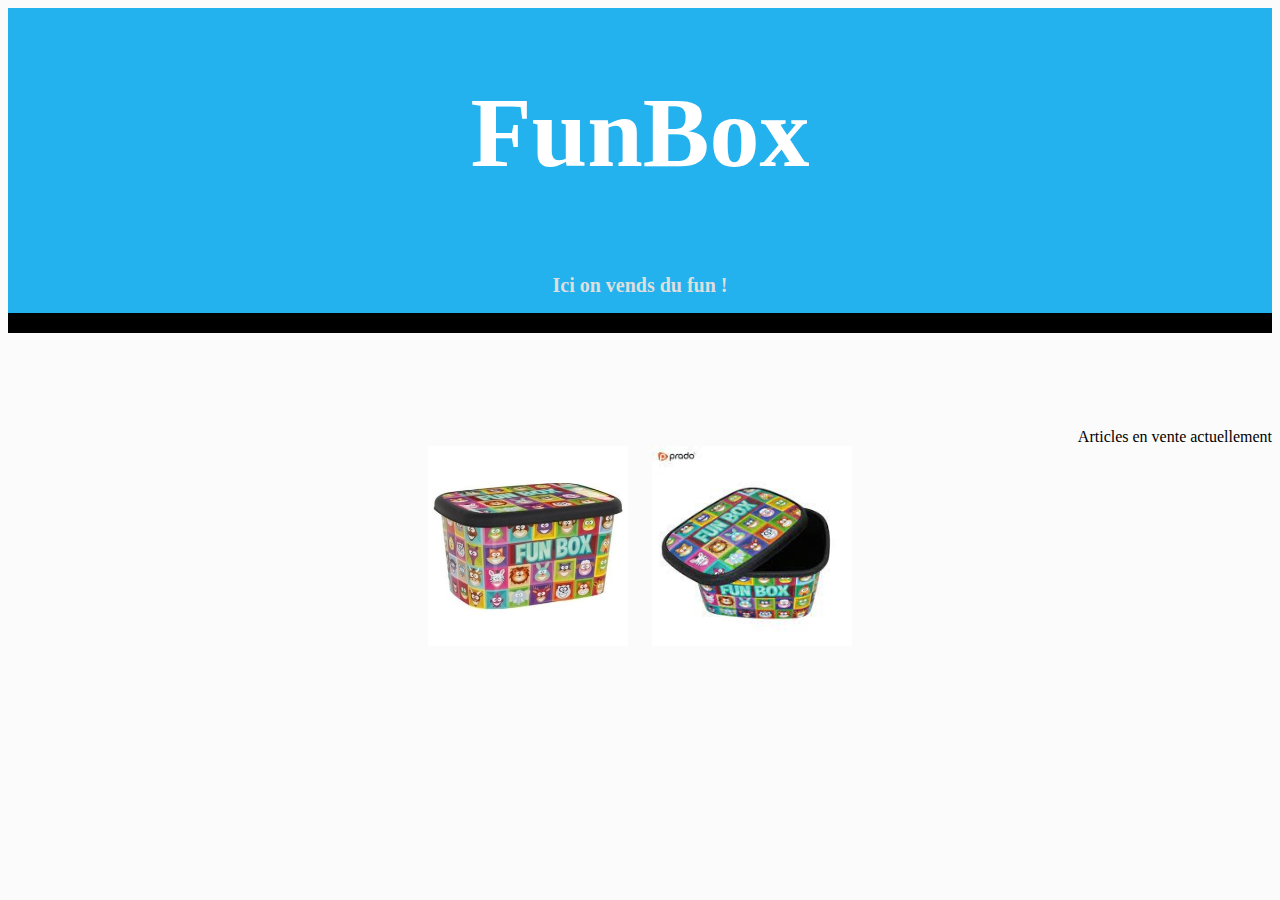
==== articles.html @ 88b73fc9 "modification d'article .html et du .css" ====
<!DOCTYPE html>
<html>

<head>
    <title>Funbox.com</title>
    <link rel="stylesheet" href="main.css" />
</head>

<body>
    <header>
        <div class="title">
            <h1>FunBox</h1>
        </div>
        <h2>Ici on vends du fun !</h2>
        <div class="line"></div>
    </header>
    <div class="content">
        <div style="text-align: right;">
            Articles en vente actuellement
        </div>
        <div class="center">
            <img src="Funbox1.jpg" class="small-image mr-20px" /> <img src="Funbox2.jpeg" class="small-image" />
        </div>
    </div>
</body>

</html>
---- main.css ----
/* Header part */

header {
    height: 320px;
    background-color: #23b2ee;
}

header .title {
    display: flex;
    align-items: center;
    justify-content: center;
}

header h1 {
    text-align: center;
    color: white;
    font-family: fantasy;
    font-size: 100px;
}

header h2 {
    text-align: center;
    color: #dedede;
    font-family: fantasy;
    font-size: 20px;
}

header .line {
    height: 20px;
    background-color: black;
    margin-bottom: 0;
}


/* Body part */

body {
    background-color: #fbfbfb;
}

.content {
    margin-top: 100px;
}

.content q {
    font-size: 30px;
}


/* Footer */

footer {
    margin-top: 50px;
    background-color: black;
    height: 300px;
}


/* Tool */


/* Gestion des lignes et des colonnes */

.row {
    display: flex;
    flex-wrap: wrap;
    justify-content: space-evenly;
}

.row .col-2 {
    flex-basis: 45%;
    margin-top: 20px;
}

.row .col-3 {
    flex-basis: 30%;
    margin-top: 20px;
}


/* Positionnement */

.center {
    text-align: center;
}


/* Image */

.big-image {
    width: 900px;
}

.medium-image {
    width: 400px;
}

.small-image {
    width: 200px;
}


/* Color */

.color-dark-grey {
    color: #5a5a5a;
}


/* Margin */

.mr-20px {
    margin-right: 20px;
}
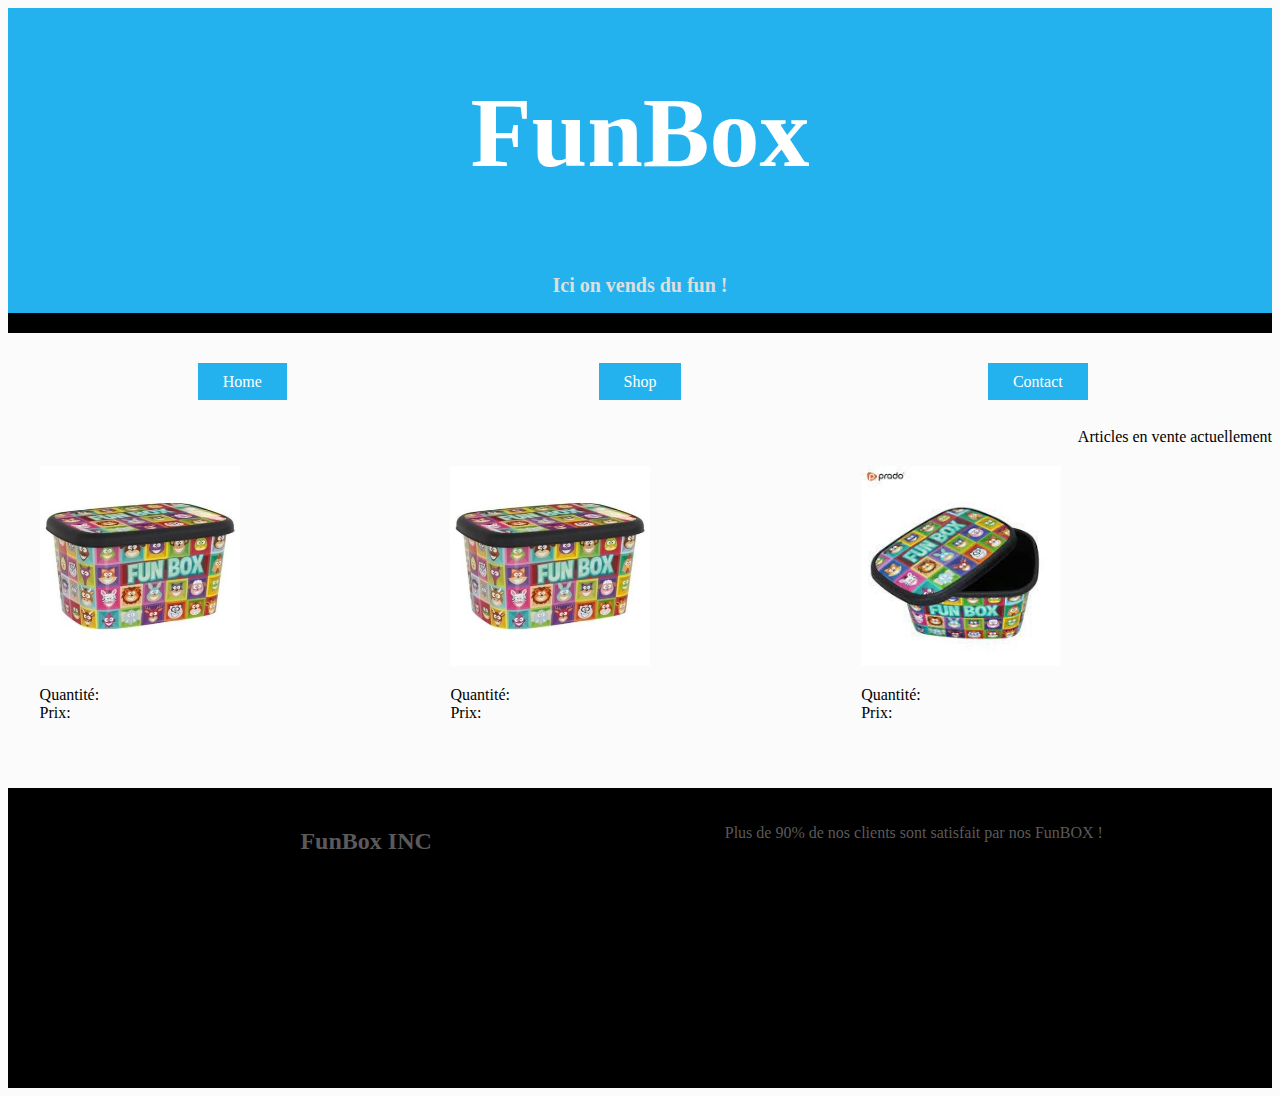
==== commit 37c74d9c: "màj articles" ====
--- a/articles.html
+++ b/articles.html
@@ -13,15 +13,55 @@
         </div>
         <h2>Ici on vends du fun !</h2>
         <div class="line"></div>
+        <div class="row background-color-dark-grey p-20px">
+            <div class="col-3 center">
+                <a class="link-button" href="index.html">Home</a>
+            </div>
+            <div class="col-3 center">
+                <a class="link-button" href="articles.html">Shop</a>
+            </div>
+            <div class="col-3 center">
+                <a class="link-button" href="contact.html">Contact</a>
+            </div>
+        </div>
     </header>
     <div class="content">
         <div style="text-align: right;">
             Articles en vente actuellement
         </div>
-        <div class="center">
-            <img src="Funbox1.jpg" class="small-image mr-20px" /> <img src="Funbox2.jpeg" class="small-image" />
+        <div class="row ">
+            <div class=col-3>
+                <img src="img/Funbox1.jpg" class="small-image mr-20px" />
+                <p>Quantité: <br> Prix: </p>
+
+            </div>
+            <div class=col-3>
+                <img src="img/Funbox1.jpg" class="small-image mr-20px" />
+                <p>Quantité: <br> Prix: </p>
+            </div>
+            <div class=col-3>
+                <img src="img/Funbox2.jpeg" class="small-image mr-20px" />
+                <p>Quantité: <br> Prix: </p>
+            </div>
+
         </div>
+
     </div>
+    <footer>
+        <div class="row">
+            <div class="col-3">
+                <div class="center">
+                    <h2 class="color-dark-grey">FunBox INC</h2>
+                </div>
+            </div>
+            <div class="col-3">
+                <div class="center">
+                    <p class="color-dark-grey">Plus de 90% de nos clients sont satisfait par nos FunBOX !</p>
+                </div>
+
+            </div>
+        </div>
+    </footer>
 </body>
 
 </html>--- a/main.css
+++ b/main.css
@@ -105,10 +105,34 @@
 .color-dark-grey {
     color: #5a5a5a;
 }
-
+.background-color-light-grey {
+    background-color: #e7e7e7;
+}
 
 /* Margin */
 
 .mr-20px {
     margin-right: 20px;
+}
+
+.mt-150px {
+    margin-top: 150px;
+}
+
+/* Padding */
+.p-20px {
+    padding: 20px;
+}
+
+/* Link */
+a {
+    text-decoration: none;
+}
+.link-button {
+    padding-top: 10px;
+    padding-bottom: 10px;
+    padding-right: 25px;
+    padding-left: 25px;
+    background-color: #23b2ee;
+    color: white;
 }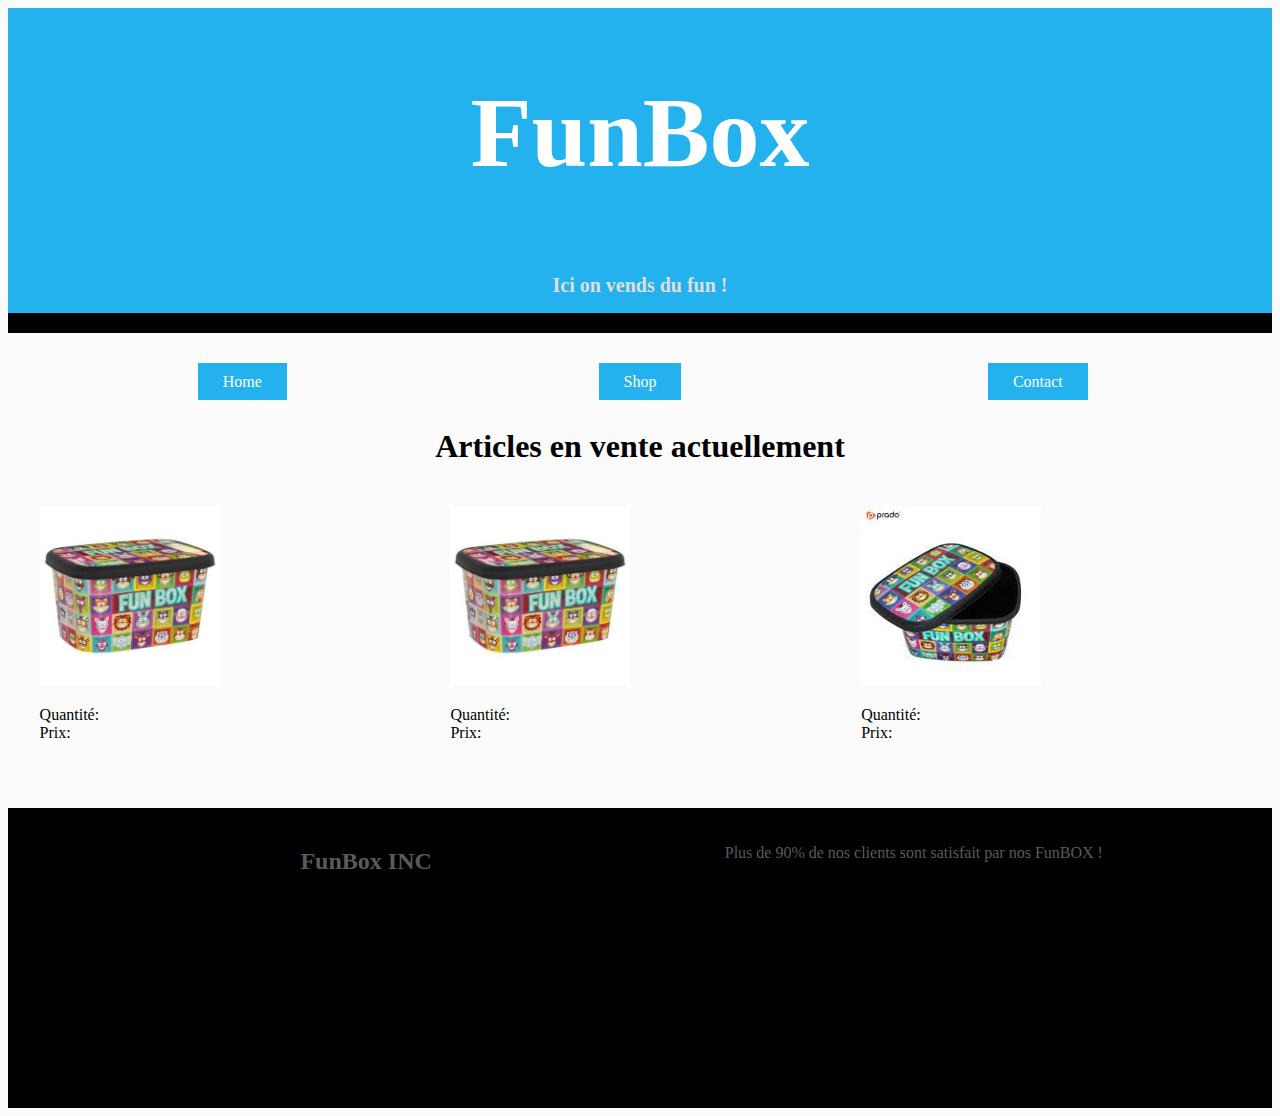
==== commit f4de8082: "Petits changements" ====
--- a/articles.html
+++ b/articles.html
@@ -26,22 +26,29 @@
         </div>
     </header>
     <div class="content">
-        <div style="text-align: right;">
-            Articles en vente actuellement
+        <div style="text-align: center;">
+            <h1>Articles en vente actuellement</h1>
         </div>
         <div class="row ">
             <div class=col-3>
-                <img src="img/Funbox1.jpg" class="small-image mr-20px" />
+                <a href="Perso.html">
+                    <img src="img/Funbox1.jpg" class="small-image mr-20px" />
+                </a>
                 <p>Quantité: <br> Prix: </p>
 
             </div>
             <div class=col-3>
-                <img src="img/Funbox1.jpg" class="small-image mr-20px" />
+                <a href="Perso.html">
+                    <img src="img/Funbox1.jpg" class="small-image mr-20px" />
+                </a>
                 <p>Quantité: <br> Prix: </p>
             </div>
             <div class=col-3>
-                <img src="img/Funbox2.jpeg" class="small-image mr-20px" />
-                <p>Quantité: <br> Prix: </p>
+                <a href="Perso.html">
+                    <img src="img/Funbox2.jpeg" class="small-image mr-20px" />
+                </a>
+                <p>Quantité:  <br> Prix: 
+                </p>
             </div>
 
         </div>
--- a/main.css
+++ b/main.css
@@ -88,15 +88,15 @@
 /* Image */
 
 .big-image {
-    width: 900px;
+    width: 35vw;
 }
 
 .medium-image {
-    width: 400px;
+    width: 25vw;
 }
 
 .small-image {
-    width: 200px;
+    width: 20vh;
 }
 
 
@@ -135,4 +135,27 @@
     padding-left: 25px;
     background-color: #23b2ee;
     color: white;
+}
+
+
+/* Center */
+input[type=text] {
+    margin-top: 10px;
+    border: none;
+    border-radius: 20px;
+    width:40vw;
+    height: 4vh;
+    border: solid #b1b1ee 1px;
+}
+textarea {
+    margin-top: 10px;
+    resize: none;
+    border: none;
+    border-radius: 20px;
+    width:40vw;
+    height: 30vh;
+    border: solid #b1b1ee 1px;    
+}
+input[type=text]:hover{
+    border: solid blue 1px; 
 }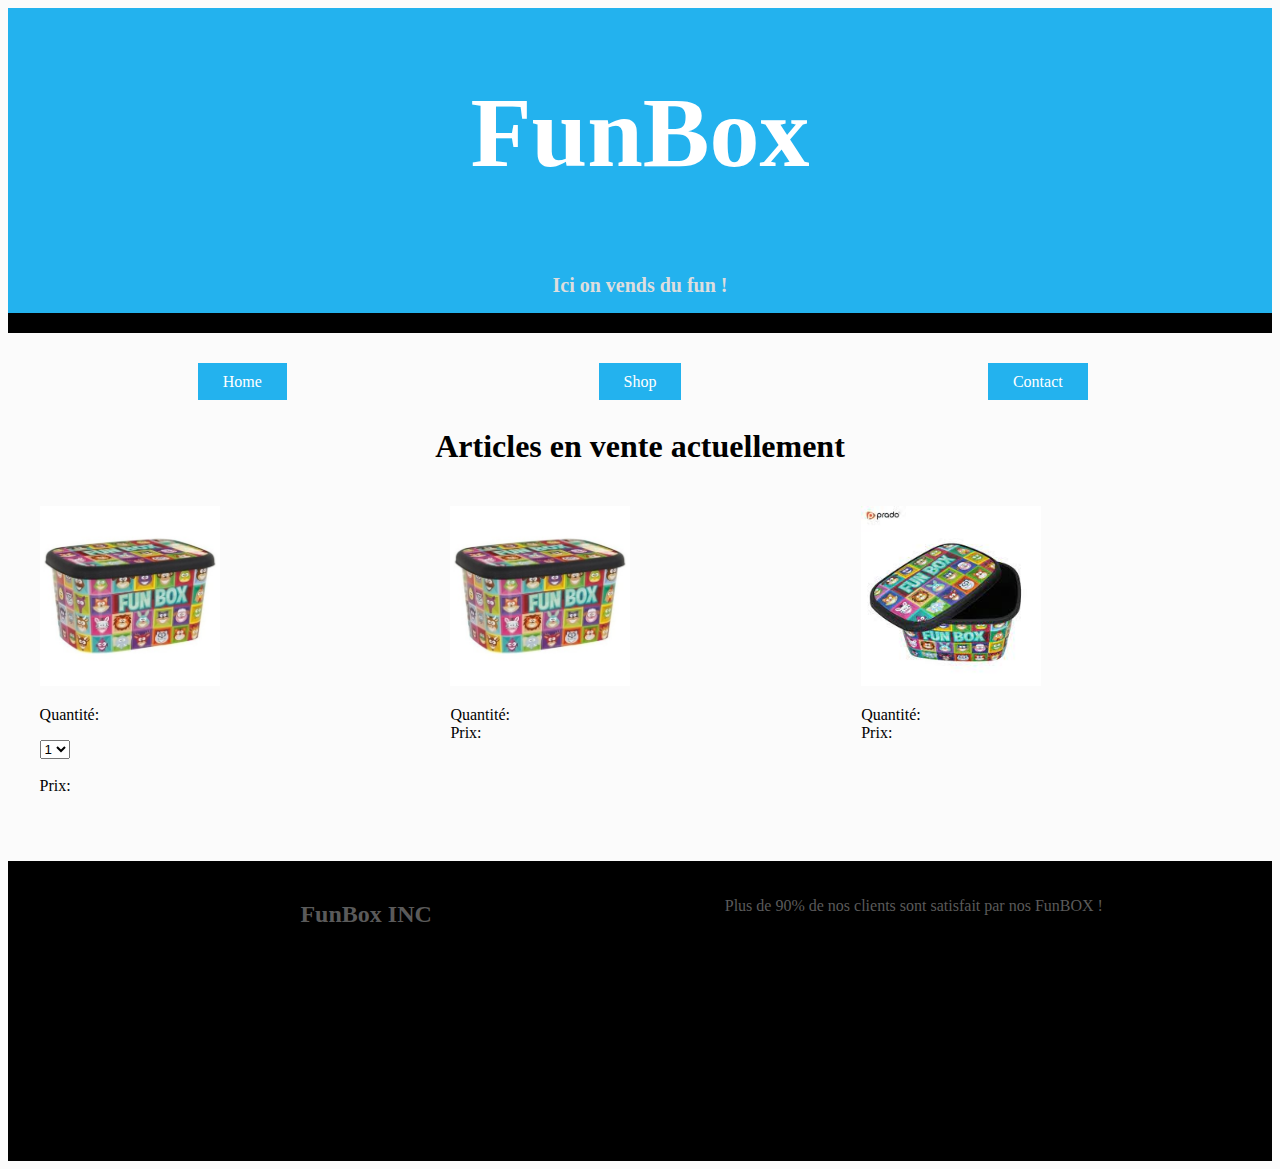
==== commit 3ccb4faf: "Changements" ====
--- a/articles.html
+++ b/articles.html
@@ -34,7 +34,21 @@
                 <a href="Perso.html">
                     <img src="img/Funbox1.jpg" class="small-image mr-20px" />
                 </a>
-                <p>Quantité: <br> Prix: </p>
+                <p>
+                    Quantité: 
+
+                    <FORM>
+                    <SELECT name="nom" size="1">
+                    <OPTION>1
+                    <OPTION>2
+                    <OPTION>3
+                    <OPTION>4
+                    <OPTION>5
+                    </SELECT>
+                    </FORM>
+                
+                    <br> Prix: 
+                </p>
 
             </div>
             <div class=col-3>
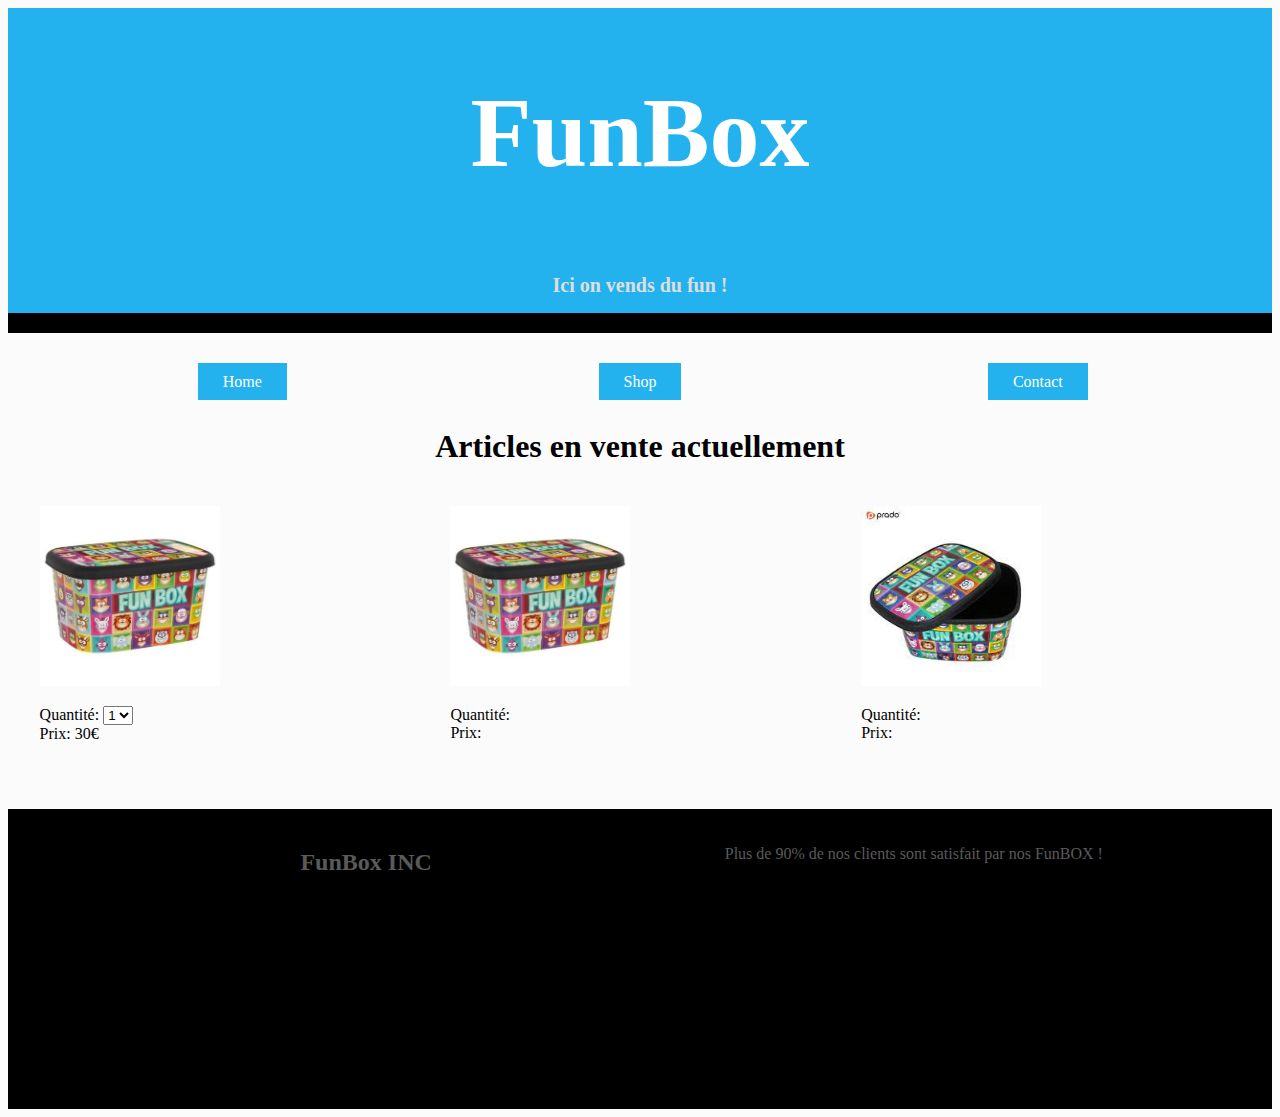
==== commit d96127e7: "Synchronisation" ====
--- a/articles.html
+++ b/articles.html
@@ -35,19 +35,15 @@
                     <img src="img/Funbox1.jpg" class="small-image mr-20px" />
                 </a>
                 <p>
-                    Quantité: 
-
-                    <FORM>
-                    <SELECT name="nom" size="1">
-                    <OPTION>1
-                    <OPTION>2
-                    <OPTION>3
-                    <OPTION>4
-                    <OPTION>5
-                    </SELECT>
-                    </FORM>
+                    Quantité: <select name="nom" size="1">
+                        <option>1
+                        <option>2
+                        <option>3
+                        <option>4
+                        <option>5
+                    </select>
                 
-                    <br> Prix: 
+                    <br> Prix: 30€
                 </p>
 
             </div>
--- a/main.css
+++ b/main.css
@@ -119,6 +119,10 @@
     margin-top: 150px;
 }
 
+.mt-20px {
+    margin-top: 20px;
+}
+
 /* Padding */
 .p-20px {
     padding: 20px;
@@ -136,7 +140,14 @@
     background-color: #23b2ee;
     color: white;
 }
-
+.link-button:hover {
+    padding-top: 12px;
+    padding-bottom: 12px;
+    padding-right: 27px;
+    padding-left: 27px;
+    background-color: #23b2ee;
+    color: white;
+}
 
 /* Center */
 input[type=text] {
@@ -158,4 +169,10 @@
 }
 input[type=text]:hover{
     border: solid blue 1px; 
+}
+
+.paragraphe {
+    width: 70vw;
+    font-size: 20px;
+    line-break: auto;
 }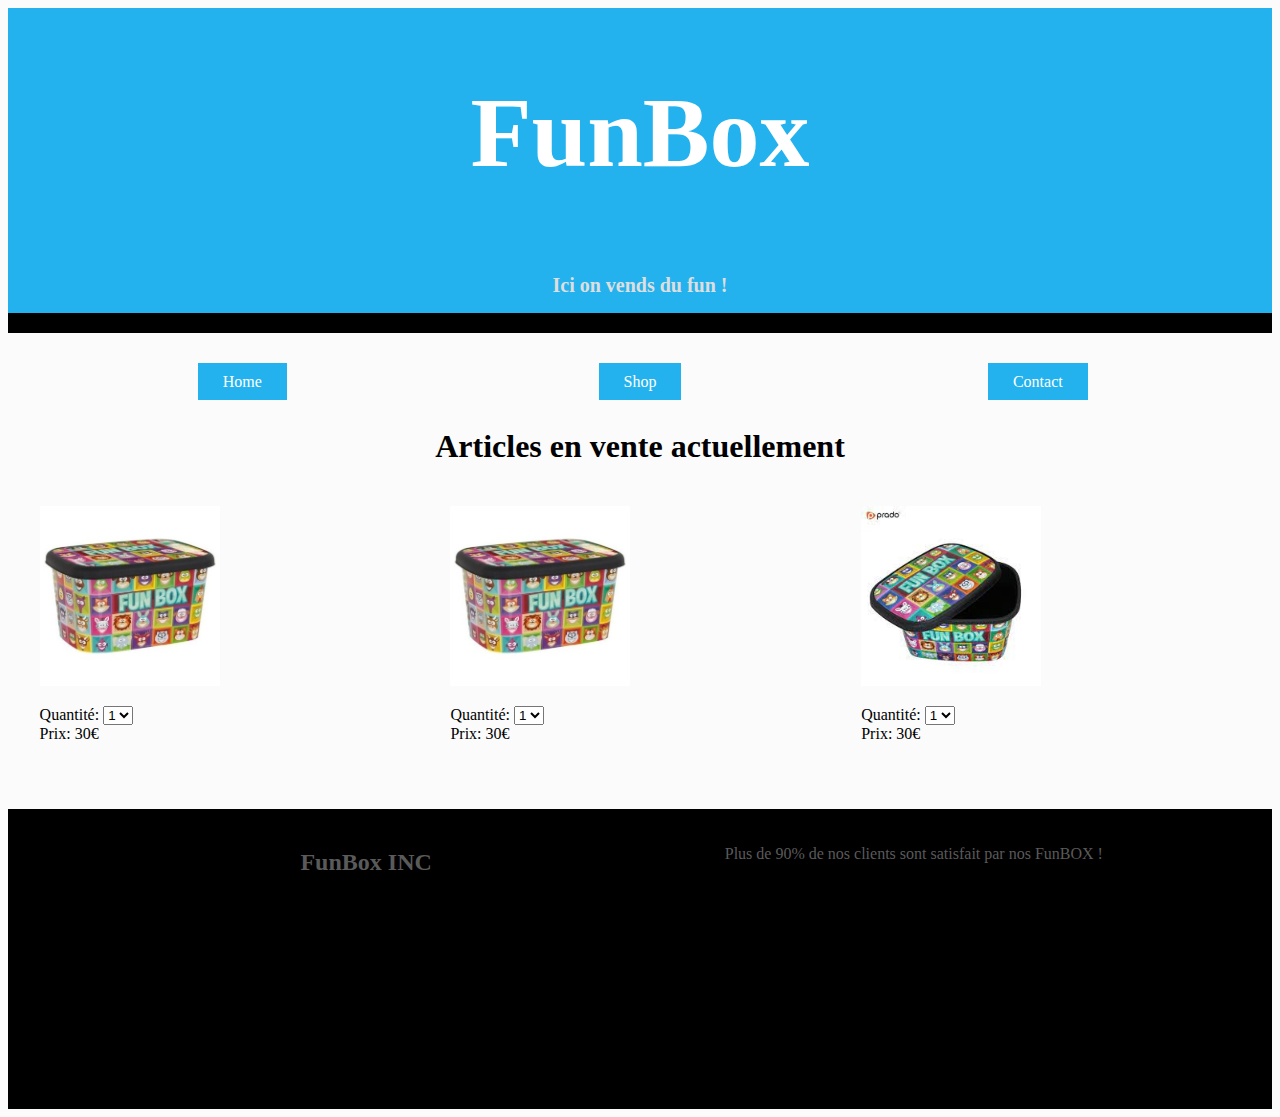
==== commit 75229ce4: "Synch" ====
--- a/articles.html
+++ b/articles.html
@@ -51,13 +51,32 @@
                 <a href="Perso.html">
                     <img src="img/Funbox1.jpg" class="small-image mr-20px" />
                 </a>
-                <p>Quantité: <br> Prix: </p>
+                <p>
+                    Quantité: <select name="nom" size="1">
+                        <option>1
+                        <option>2
+                        <option>3
+                        <option>4
+                        <option>5
+                    </select>
+                
+                    <br> Prix: 30€
+                </p>
             </div>
             <div class=col-3>
                 <a href="Perso.html">
                     <img src="img/Funbox2.jpeg" class="small-image mr-20px" />
                 </a>
-                <p>Quantité:  <br> Prix: 
+                <p>
+                    Quantité: <select name="nom" size="1">
+                        <option>1
+                        <option>2
+                        <option>3
+                        <option>4
+                        <option>5
+                    </select>
+                
+                    <br> Prix: 30€
                 </p>
             </div>
 
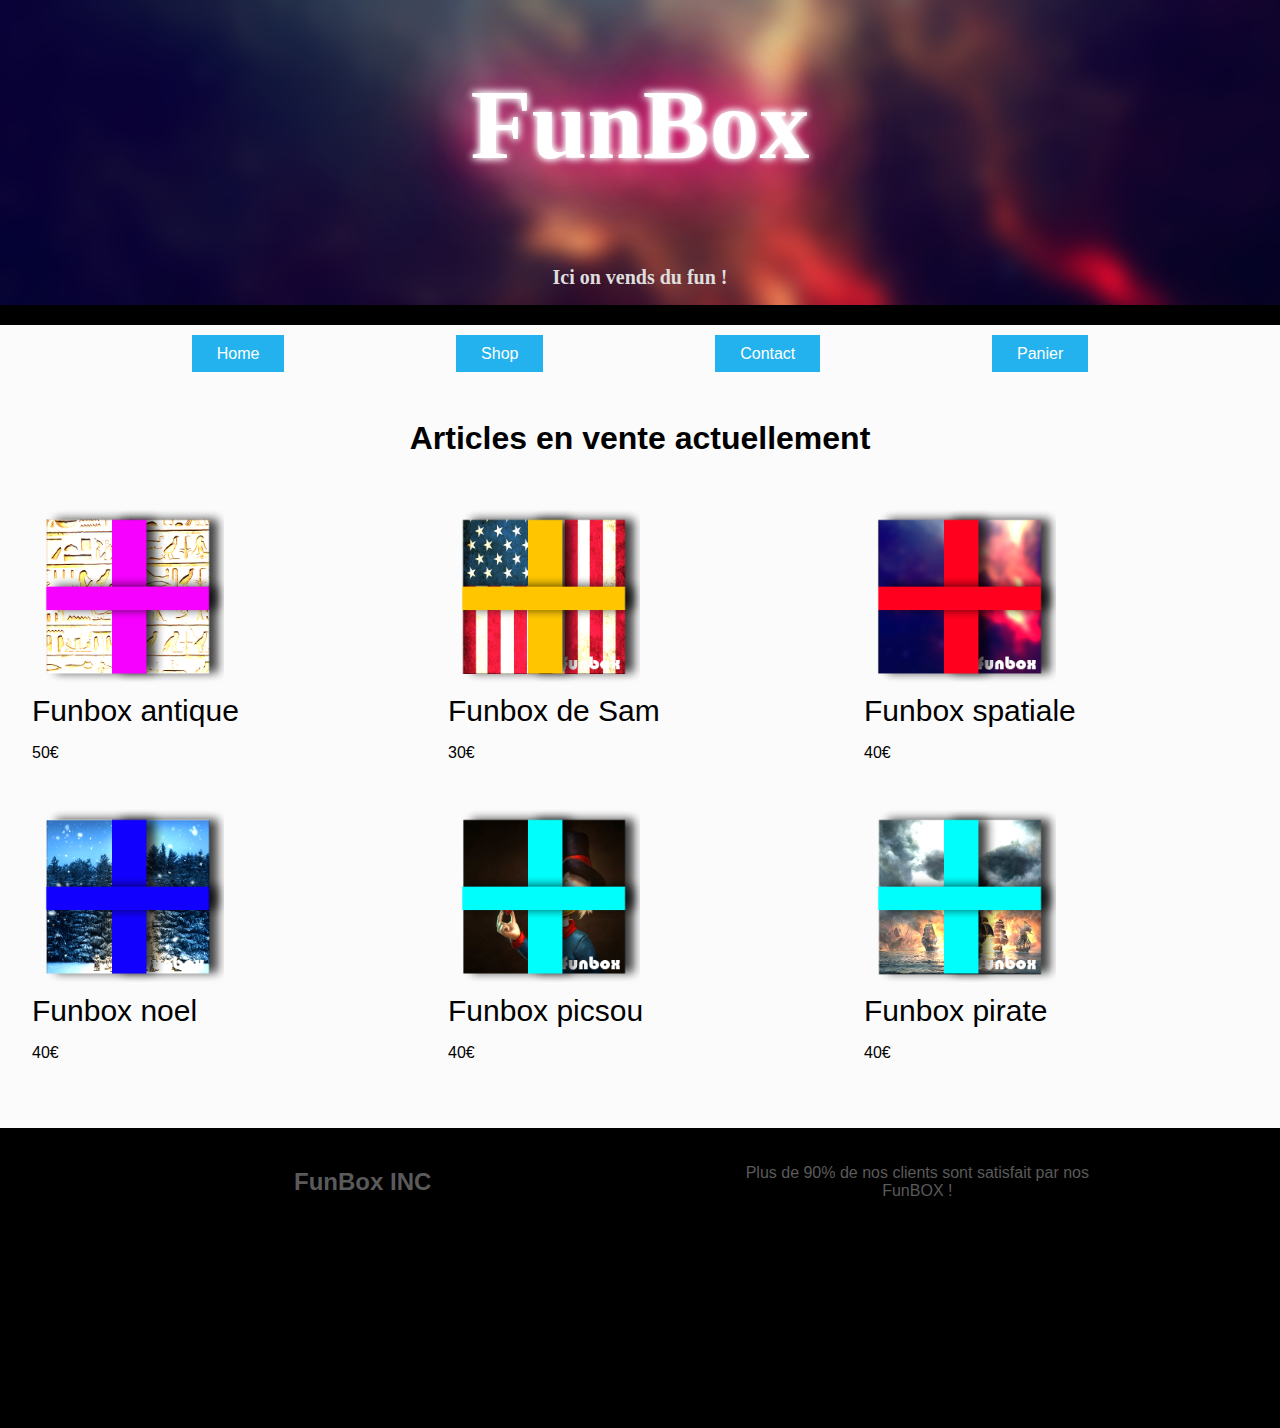
==== commit e08c03c0: "V2" ====
--- a/articles.html
+++ b/articles.html
@@ -1,103 +1,57 @@
 <!DOCTYPE html>
 <html>
-
-<head>
-    <title>Funbox.com</title>
-    <link rel="stylesheet" href="main.css" />
-</head>
-
-<body>
-    <header>
-        <div class="title">
-            <h1>FunBox</h1>
-        </div>
-        <h2>Ici on vends du fun !</h2>
-        <div class="line"></div>
-        <div class="row background-color-dark-grey p-20px">
-            <div class="col-3 center">
-                <a class="link-button" href="index.html">Home</a>
+    <head>
+        <meta charset="utf-8">
+        <meta name="viewport" content="width=device-width, initial-scale=1">
+        <title>Funbox.com</title>
+        <link rel="stylesheet" href="main.css"/>
+        <script src="main.js"></script>
+    </head>
+    <body>
+        <header>
+            <div class="title">
+                <h1 class="effetneon">FunBox</h1>
             </div>
-            <div class="col-3 center">
-                <a class="link-button" href="articles.html">Shop</a>
+            <h2>Ici on vends du fun !</h2>
+            <div class="line"></div>
+            <div class="row background-color-dark-grey p-20px">
+                <div class="col-4 center">
+                    <a class="link-button" href="index.html">Home</a>
+                </div>
+                <div class="col-4 center">
+                    <a class="link-button" href="articles.html">Shop</a>
+                </div>
+                <div class="col-4 center">
+                    <a class="link-button" href="contact.html">Contact</a>
+                </div>
+                <div class="col-4 center">
+                    <a class="link-button" href="panier.html">Panier</a>
+                </div>
             </div>
-            <div class="col-3 center">
-                <a class="link-button" href="contact.html">Contact</a>
+        </header>
+        <div class="content">
+            <div style="text-align: center;">
+                <h1>Articles en vente actuellement</h1>
+            </div>
+            <div id="tous-articles">
+                    <!-- Ici qu'on trouvera les articles -->
             </div>
         </div>
-    </header>
-    <div class="content">
-        <div style="text-align: center;">
-            <h1>Articles en vente actuellement</h1>
-        </div>
-        <div class="row ">
-            <div class=col-3>
-                <a href="Perso.html">
-                    <img src="img/Funbox1.jpg" class="small-image mr-20px" />
-                </a>
-                <p>
-                    Quantité: <select name="nom" size="1">
-                        <option>1
-                        <option>2
-                        <option>3
-                        <option>4
-                        <option>5
-                    </select>
-                
-                    <br> Prix: 30€
-                </p>
+        <footer>
+            <div class="row">
+                <div class="col-3">
+                    <div class="center">
+                        <h2 class="color-dark-grey">FunBox INC</h2>
+                    </div>
+                </div>
+                <div class="col-3">
+                    <div class="center">
+                        <p class="color-dark-grey">Plus de 90% de nos clients sont satisfait par nos FunBOX !</p>
+                    </div>
 
-            </div>
-            <div class=col-3>
-                <a href="Perso.html">
-                    <img src="img/Funbox1.jpg" class="small-image mr-20px" />
-                </a>
-                <p>
-                    Quantité: <select name="nom" size="1">
-                        <option>1
-                        <option>2
-                        <option>3
-                        <option>4
-                        <option>5
-                    </select>
-                
-                    <br> Prix: 30€
-                </p>
-            </div>
-            <div class=col-3>
-                <a href="Perso.html">
-                    <img src="img/Funbox2.jpeg" class="small-image mr-20px" />
-                </a>
-                <p>
-                    Quantité: <select name="nom" size="1">
-                        <option>1
-                        <option>2
-                        <option>3
-                        <option>4
-                        <option>5
-                    </select>
-                
-                    <br> Prix: 30€
-                </p>
-            </div>
-
-        </div>
-
-    </div>
-    <footer>
-        <div class="row">
-            <div class="col-3">
-                <div class="center">
-                    <h2 class="color-dark-grey">FunBox INC</h2>
                 </div>
             </div>
-            <div class="col-3">
-                <div class="center">
-                    <p class="color-dark-grey">Plus de 90% de nos clients sont satisfait par nos FunBOX !</p>
-                </div>
-
-            </div>
-        </div>
-    </footer>
-</body>
+        </footer>
+    </body>
 
 </html>--- a/main.css
+++ b/main.css
@@ -1,8 +1,24 @@
 /* Header part */
-
+@-webkit-keyframes slide {
+    from{
+        background-position:1725px;
+    }
+    to{
+        background-position:575px;
+    }
+  }
+
+body, html {
+    height: 100%;
+    margin: 0;
+    font-family: Arial, Helvetica, sans-serif;
+  }
 header {
     height: 320px;
     background-color: #23b2ee;
+    background-image: url("img/bg.png");
+    background-size: 100vw ;
+    animation: slide 30s linear infinite;
 }
 
 header .title {
@@ -77,6 +93,10 @@
     margin-top: 20px;
 }
 
+.row .col-5 {
+    flex-basis: 19%;
+    margin-top: 20px;
+}
 
 /* Positionnement */
 
@@ -92,11 +112,11 @@
 }
 
 .medium-image {
-    width: 25vw;
+    width: 15vw;
 }
 
 .small-image {
-    width: 20vh;
+    width: 10vh;
 }
 
 
@@ -158,6 +178,17 @@
     height: 4vh;
     border: solid #b1b1ee 1px;
 }
+select {
+
+    appearance: none;
+    background-color: red;
+    border: none;
+    padding-top: 7px;
+    padding-bottom: 7px;
+    padding-right: 25px;
+    padding-left: 25px;
+    margin: 0;
+  }
 textarea {
     margin-top: 10px;
     resize: none;
@@ -175,4 +206,42 @@
     width: 70vw;
     font-size: 20px;
     line-break: auto;
+}
+
+.effetneon {
+
+    color: #fff;
+    text-shadow:
+        0 0 7px #fff,
+        0 0 10px #fff,
+        0 0 42px rgb(230, 18, 124),
+        0 0 77px rgb(230, 18, 124),
+        0 0 100px rgb(230, 18, 124);
+    animation: lumiere 1s infinite linear;
+}
+
+@keyframes lumiere {
+    0%{
+        text-shadow:
+        0 0 7px #fff,
+        0 0 10px #fff,
+        0 0 42px rgb(230, 18, 124),
+        0 0 77px rgb(230, 18, 124),
+        0 0 100px rgb(230, 18, 124);
+    }
+   50%{
+        text-shadow:
+        0 0 7px #fff,
+        0 0 10px #fff,
+        0 0 32px rgb(230, 18, 124),
+        0 0 87px rgb(230, 18, 124),
+        0 0 120px rgb(230, 18, 124);
+    }
+}
+
+
+.icone {
+    padding-right: 15px;
+    width: 30px;
+    height: 30px;
 }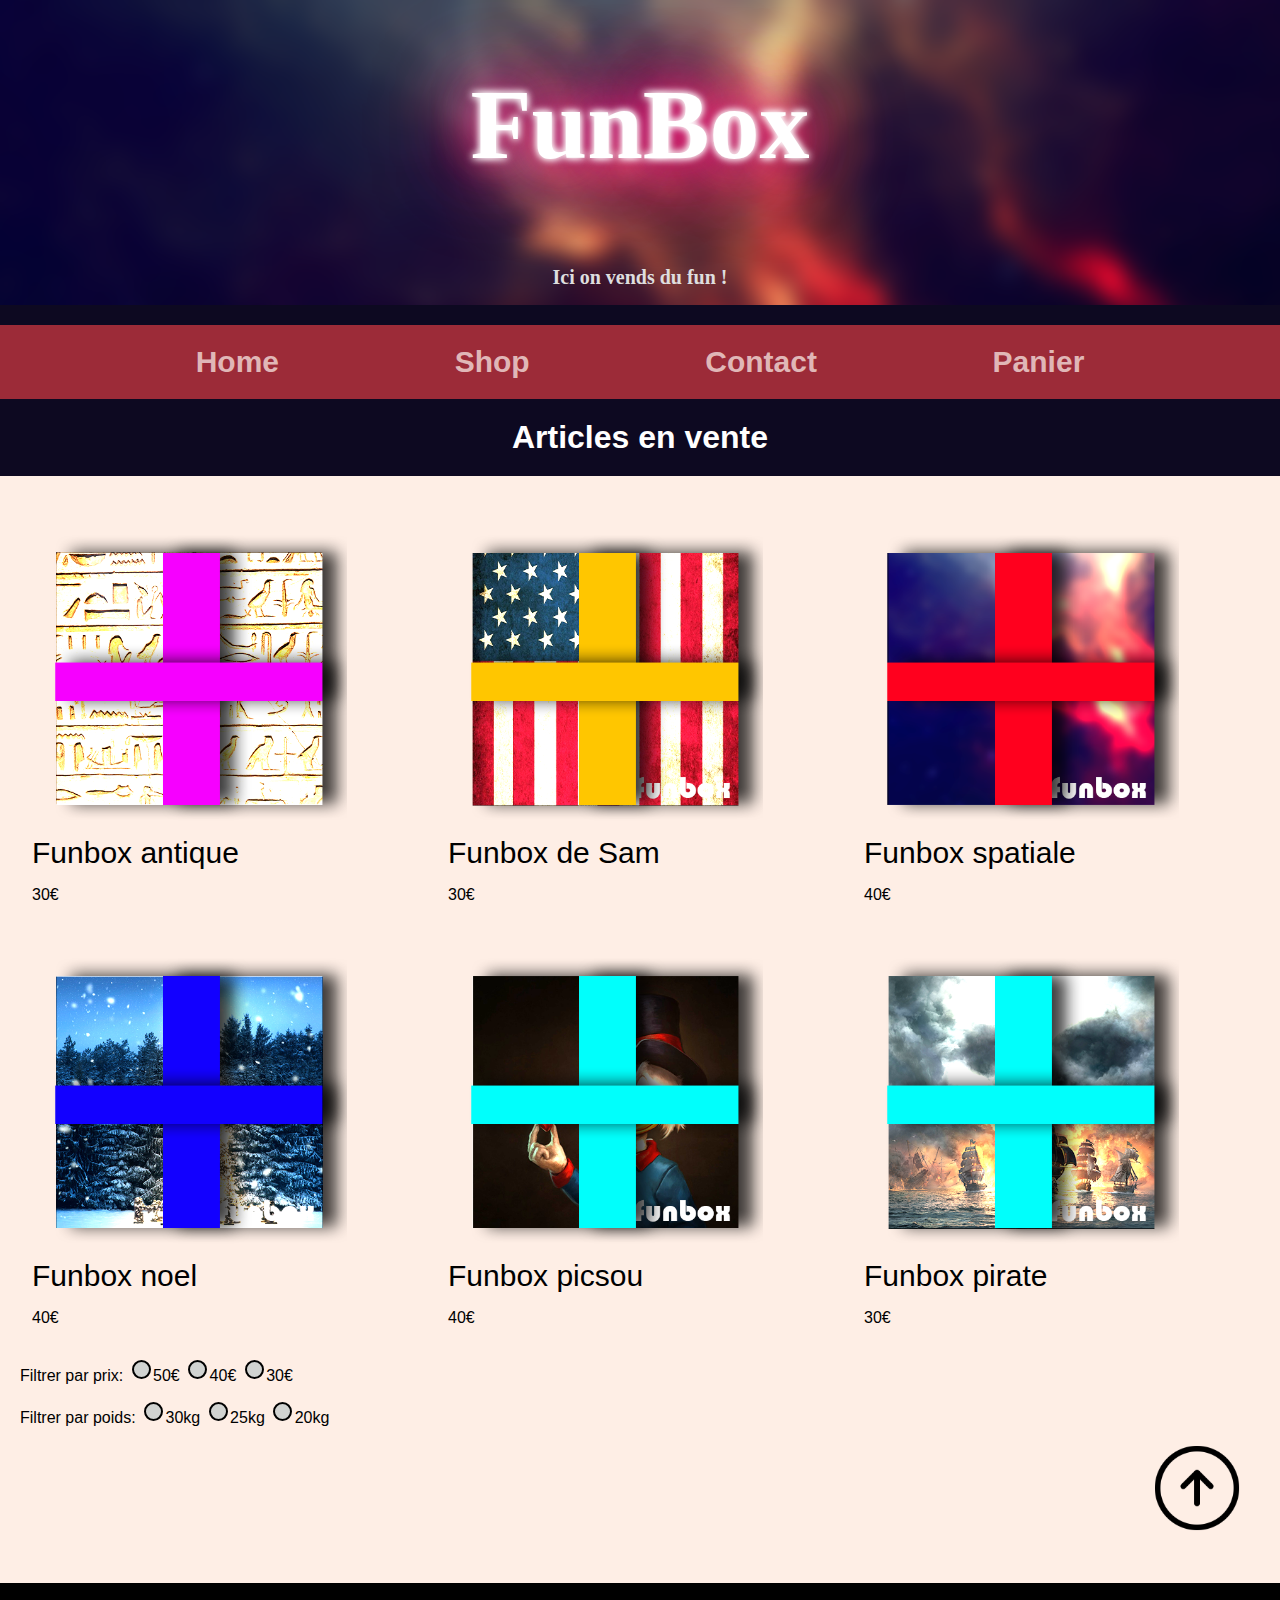
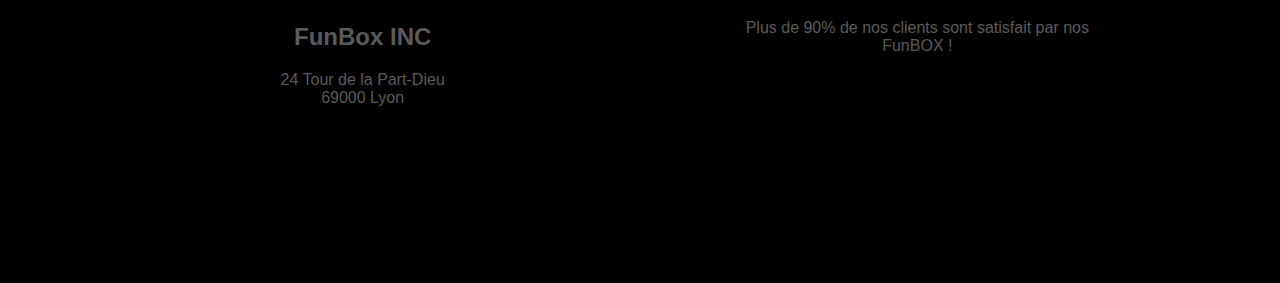
==== commit 17a46fb8: "VFinal" ====
--- a/articles.html
+++ b/articles.html
@@ -4,53 +4,47 @@
         <meta charset="utf-8">
         <meta name="viewport" content="width=device-width, initial-scale=1">
         <title>Funbox.com</title>
-        <link rel="stylesheet" href="main.css"/>
-        <script src="main.js"></script>
+        <!-- css -->
+        <link rel="stylesheet" href="css/animation.css"/>
+        <link rel="stylesheet" href="css/body-header.css"/>
+        <link rel="stylesheet" href="css/espace.css"/>
+        <link rel="stylesheet" href="css/composants.css"/>
+        <link rel="stylesheet" href="css/nouveaux-composants.css"/>
+        <link rel="stylesheet" href="css/special.css"/>
+        <!-- end css-->
+        <!-- javascript -->
+        <script src="js/global.js"></script>
+        <script src="js/object.js"></script>
+        <script src="js/functions/affichage.js"></script>
+        <script src="js/functions/basics.js"></script>
+        <script src="js/onload.js"></script>
+        <!-- end javascript -->
     </head>
-    <body>
+    <body onload="header_load(); footer_load();">
         <header>
-            <div class="title">
-                <h1 class="effetneon">FunBox</h1>
-            </div>
-            <h2>Ici on vends du fun !</h2>
-            <div class="line"></div>
-            <div class="row background-color-dark-grey p-20px">
-                <div class="col-4 center">
-                    <a class="link-button" href="index.html">Home</a>
-                </div>
-                <div class="col-4 center">
-                    <a class="link-button" href="articles.html">Shop</a>
-                </div>
-                <div class="col-4 center">
-                    <a class="link-button" href="contact.html">Contact</a>
-                </div>
-                <div class="col-4 center">
-                    <a class="link-button" href="panier.html">Panier</a>
-                </div>
-            </div>
         </header>
         <div class="content">
-            <div style="text-align: center;">
-                <h1>Articles en vente actuellement</h1>
+            <div class="bg-dark-blue">
+                <h1 class="center p-20px">Articles en vente</h1>
             </div>
+            
             <div id="tous-articles">
                     <!-- Ici qu'on trouvera les articles -->
             </div>
+            <p class="ml-20px">Filtrer par prix: 
+                    <input type="hidden" name="prix" value=null/>
+                    <input type="radio" id="prix-50" name="prix" onchange="afficher_tous_articles(prix=this,document.querySelector(`input[name='poids']:checked`))" value="50"/><label for="prix-50"> 50€</label>
+                    <input type="radio" id="prix-40" name="prix" onchange="afficher_tous_articles(prix=this,document.querySelector(`input[name='poids']:checked`))" value="40"/><label for="prix-40"> 40€</label>
+                    <input type="radio" id="prix-30" name="prix" onchange="afficher_tous_articles(prix=this,document.querySelector(`input[name='poids']:checked`))" value="30"/><label for="prix-30"> 30€</label>
+            </p>
+            <p class="ml-20px">Filtrer par poids: 
+                <input type="radio" id="poids-30" name="poids" onchange="afficher_tous_articles(document.querySelector(`input[name='prix']:checked`),this)" value="30kg"/><label for="poids-30"> 30kg</label>
+                <input type="radio" id="poids-25" name="poids" onchange="afficher_tous_articles(document.querySelector(`input[name='prix']:checked`),this)" value="25kg"/><label for="poids-25"> 25kg</label>
+                <input type="radio" id="poids-20" name="poids" onchange="afficher_tous_articles(document.querySelector(`input[name='prix']:checked`),this)" value="20kg"/><label for="poids-20"> 20kg</label>
+            </p>
+            <img class="small-image right-img cursor-grab" src="img/uparrow.png" onclick="window.scrollTo(0, 0);"/>
         </div>
         <footer>
-            <div class="row">
-                <div class="col-3">
-                    <div class="center">
-                        <h2 class="color-dark-grey">FunBox INC</h2>
-                    </div>
-                </div>
-                <div class="col-3">
-                    <div class="center">
-                        <p class="color-dark-grey">Plus de 90% de nos clients sont satisfait par nos FunBOX !</p>
-                    </div>
-
-                </div>
-            </div>
         </footer>
     </body>
 
--- a/css/animation.css
+++ b/css/animation.css
@@ -0,0 +1,46 @@
+/*################################## 
+  Gestion des animations dynamique
+            en css
+##################################*/
+@-webkit-keyframes slide {
+    from{
+        background-position:1725px;
+    }
+    to{
+        background-position:575px;
+    }
+  }
+@keyframes slideFromLeft {
+    0% {
+      transform: translateX(-100%);
+    }
+    100% {
+      transform: translateX(0);
+    }
+  }
+  @keyframes slideFromRight {
+    0% {
+      transform: translateX(+100%);
+    }
+    100% {
+      transform: translateX(0);
+    }
+}
+@keyframes lumiere {
+    0%{
+        text-shadow:
+        0 0 7px #fff,
+        0 0 10px #fff,
+        0 0 42px rgb(230, 18, 124),
+        0 0 77px rgb(230, 18, 124),
+        0 0 100px rgb(230, 18, 124);
+    }
+   50%{
+        text-shadow:
+        0 0 7px #fff,
+        0 0 10px #fff,
+        0 0 32px rgb(230, 18, 124),
+        0 0 87px rgb(230, 18, 124),
+        0 0 120px rgb(230, 18, 124);
+    }
+}--- a/css/body-header.css
+++ b/css/body-header.css
@@ -0,0 +1,68 @@
+/*################################## 
+  Tout ce qui gere le style 
+        du body/header
+##################################*/
+
+/* General */
+body, html {
+    height: 100%;
+    margin: 0;
+    font-family: 'Source Sans Pro', sans-serif;
+    background-color: #feeee5;
+    
+}
+
+/* header */
+header {
+    height: 320px;
+    background-color: #9c2b38;
+    background-image: url("../img/bg.png");
+    background-size: 100vw ;
+    animation: slide 30s linear infinite;
+}
+
+header .title {
+    display: flex;
+    align-items: center;
+    justify-content: center;
+}
+
+header h1 {
+    text-align: center;
+    color: white;
+    font-family: fantasy;
+    font-size: 100px;
+}
+
+header h2 {
+    text-align: center;
+    color: #dedede;
+    font-family: fantasy;
+    font-size: 20px;
+}
+
+header .line {
+    height: 20px;
+    background-color: #0d0921;
+    margin-bottom: 0;
+}
+
+/* Content */
+.content {
+    margin-top: 79px;
+}
+
+.content q {
+    font-size: 30px;
+}
+
+
+/* Footer */
+
+footer {
+    margin-top: 50px;
+    background-color: black;
+    height: 300px;
+}
+
+
--- a/css/espace.css
+++ b/css/espace.css
@@ -0,0 +1,64 @@
+/*################################## 
+  Gestions de l'espace et de la 
+  position des elements
+##################################*/
+
+/* Gestion des lignes et des colonnes */
+
+.row {
+    display: flex;
+    flex-wrap: wrap;
+    justify-content: space-evenly;
+}
+
+.row .col-2 {
+    flex-basis: 45%;
+    margin-top: 20px;
+}
+
+.row .col-3 {
+    flex-basis: 30%;
+    margin-top: 20px;
+}
+
+.row .col-5 {
+    flex-basis: 19%;
+    margin-top: 20px;
+}
+.row .col-6 {
+    flex-basis: 15%;
+    margin-top: 20px;
+}
+
+/* Positionnement */
+.center {
+    text-align: center;
+}
+
+/* Curseur */
+.cursor-grab {
+    cursor: grab;
+}
+
+/* Margin */
+.m-0 {
+    margin: 0px;
+}
+.mr-20px {
+    margin-right: 20px;
+}
+.ml-20px {
+    margin-left: 20px;
+}
+.mt-150px {
+    margin-top: 150px;
+}
+
+.mt-20px {
+    margin-top: 20px;
+}
+
+/* Padding */
+.p-20px {
+    padding: 20px;
+}
--- a/css/composants.css
+++ b/css/composants.css
@@ -0,0 +1,114 @@
+/*################################## 
+  Nouveau design pour les elements
+    de base de html
+##################################*/
+
+
+a {
+    color: #000;
+    text-decoration: none;
+}
+
+a {
+    text-decoration: none;
+}
+
+button {
+    border: none;
+    padding-top: 10px;
+    padding-bottom: 10px;
+    padding-right: 25px;
+    padding-left: 25px;
+    background-color: #23b2ee;
+    color: white;
+}
+button:hover {
+    padding-top: 12px;
+    padding-bottom: 12px;
+    padding-right: 27px;
+    padding-left: 27px;
+    background-color: #9c2b38;
+    color: white;
+}
+
+/* Form */
+input[type=text] {
+    margin-top: 10px;
+    border: none;
+    border-radius: 20px;
+    width:40vw;
+    height: 4vh;
+    border: solid #eeb1b1 1px;
+}
+input[type=date] {
+    margin-top: 10px;
+    border: none;
+    border-radius: 20px;
+    width:40vw;
+    height: 4vh;
+    border: solid #eeb1b1 1px;
+}
+input[type=tel] {
+    margin-top: 10px;
+    border: none;
+    border-radius: 20px;
+    width:40vw;
+    height: 4vh;
+    border: solid #eeb1b1 1px;
+}
+input[type=email] {
+    margin-top: 10px;
+    border: none;
+    border-radius: 20px;
+    width:40vw;
+    height: 4vh;
+    border: solid #eeb1b1 1px;
+}
+input[type='radio']:after {
+    width: 15px;
+    height: 15px;
+    border-radius: 15px;
+    top: -2px;
+    left: -1px;
+    position: relative;
+    background-color: #d1d3d1;
+    content: '';
+    display: inline-block;
+    visibility: visible;
+    border: 2px solid black;
+}
+
+input[type='radio']:checked:after {
+
+    background-color: #9c2b38;
+    content: '';
+    display: inline-block;
+    visibility: visible;
+    border: 2px solid black;
+}
+input[type=reset] {
+    border: none;
+}
+select {
+
+    appearance: none;
+    background-color: red;
+    border: none;
+    padding-top: 7px;
+    padding-bottom: 7px;
+    padding-right: 25px;
+    padding-left: 25px;
+    margin: 0;
+  }
+textarea {
+    margin-top: 10px;
+    resize: none;
+    border: none;
+    border-radius: 20px;
+    width:40vw;
+    height: 30vh;
+    border: solid #eeb1b1 1px;    
+}
+input[type=text]:hover{
+    border: solid #9c2b38 1px; 
+}--- a/css/nouveaux-composants.css
+++ b/css/nouveaux-composants.css
@@ -0,0 +1,94 @@
+/*################################## 
+  Ajout de design pour de nouveaux
+    elements
+##################################*/
+
+/* nouveaux elements */
+.link-button {
+    padding-top: 10px;
+    padding-bottom: 10px;
+    padding-right: 25px;
+    padding-left: 25px;
+    background-color: #9c2b38;
+    color: white;
+}
+.link-button:hover {
+    padding-top: 12px;
+    padding-bottom: 12px;
+    padding-right: 27px;
+    padding-left: 27px;
+    background-color: #9c2b38;
+    color: white;
+}
+
+.paragraphe {
+    width: 70vw;
+    font-size: 20px;
+    line-break: auto;
+}
+
+.mini-button {
+    padding-top: 10px;
+    padding-bottom: 10px;
+    padding-right: 25px;
+    padding-left: 25px;
+    background-color: #9c2b38;
+    border-radius: 20px;
+    color: white;
+}
+
+.badge-green {
+    background-color:green;
+    border-radius:20px;
+    padding: 5px; 
+    color: white; 
+    font-size: 10px;
+}
+.badge-yellow {
+    background-color:yellow;
+    border-radius:20px;
+    padding: 5px; 
+    color: white; 
+    font-size: 10px;
+}
+.badge-red {
+    background-color:red;
+    border-radius:20px;
+    padding: 5px; 
+    color: white; 
+    font-size: 10px;
+}
+
+.icone {
+    padding-right: 15px;
+    width: 30px;
+    height: 30px;
+}
+
+/* Image */
+
+.bordure-img {
+    border: solid #9c2b38 10px;
+}
+.center-img {
+    display: block;
+    margin-left: auto;
+    margin-right: auto;
+}
+.right-img {
+    display: block;
+    margin-left: auto;
+    margin-right: 3vw;
+}
+.big-image {
+    width: 35vw;
+}
+
+.medium-image {
+    /*width: 15vw;*/
+    height: 35vh;
+}
+
+.small-image {
+    width: 10vh;
+}--- a/css/special.css
+++ b/css/special.css
@@ -0,0 +1,50 @@
+/*################################## 
+  Quelques elements de style
+        supplemenataires
+##################################*/
+
+/* style sur du text */
+.underline--bacon {
+    background-image: url("https://s3-us-west-2.amazonaws.com/s.cdpn.io/78779/bacon.svg");
+    background-position: 0 1.06em;
+    background-size: 28px 9px;
+
+}
+.underline {
+    font-size: 30px;
+    font-weight: 600;
+    color: #e0b7b7;
+    background-repeat: repeat-x;
+}
+.effetneon {
+
+    color: #fff;
+    text-shadow:
+        0 0 7px #fff,
+        0 0 10px #fff,
+        0 0 42px rgb(230, 18, 124),
+        0 0 77px rgb(230, 18, 124),
+        0 0 100px rgb(230, 18, 124);
+    animation: lumiere 1s infinite linear;
+}
+
+/* couleurs */
+.bg-dark-blue {
+    color: white;
+    background-color: #0d0921;
+}
+.bg-dark-red {
+    background-color: #9c2b38;
+}
+
+.bg-dark-orange {
+    background-color: #feeee5;
+}
+
+.color-dark-grey {
+    color: #5a5a5a;
+}
+.background-color-light-grey {
+    background-color: #e7e7e7;
+}
+
